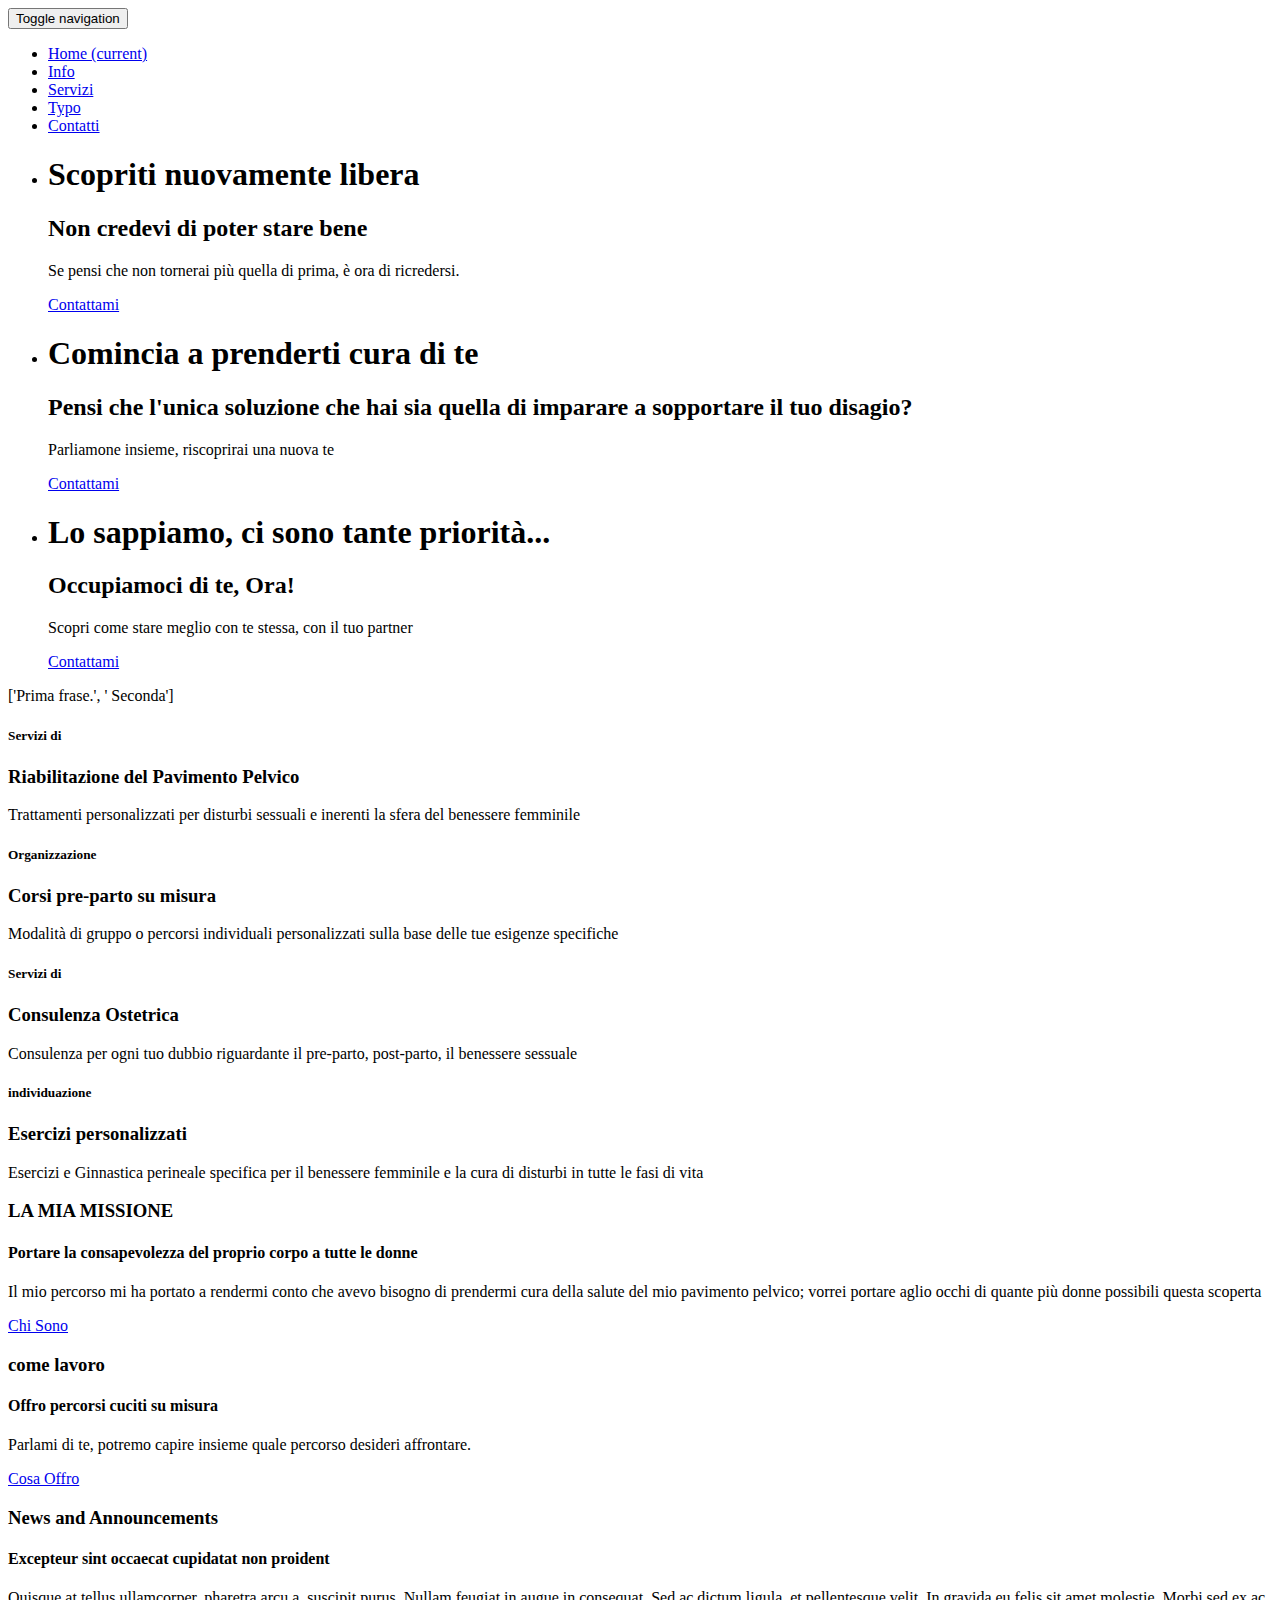
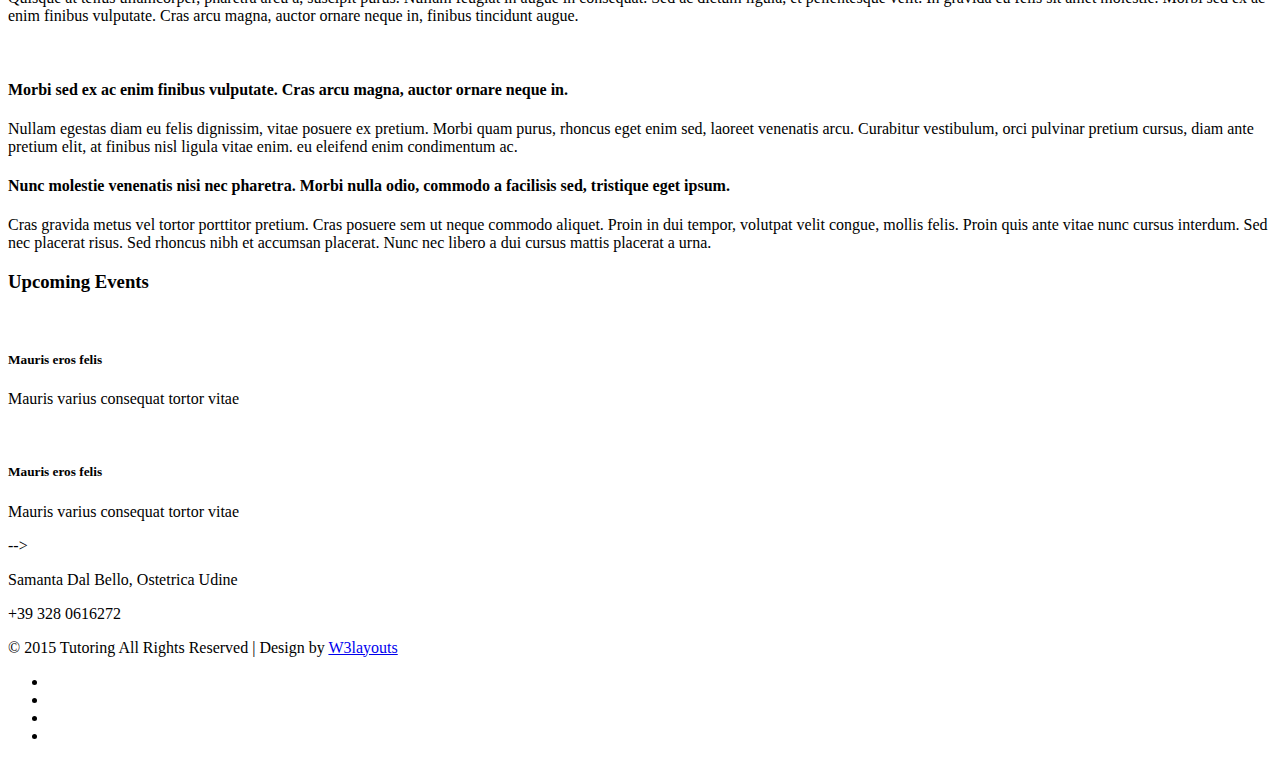
==== index.html @ bc003af5 "aggiunta funzione typed" ====
<!--A Design by W3layouts
Author: W3layout
Author URL: http://w3layouts.com
License: Creative Commons Attribution 3.0 Unported
License URL: http://creativecommons.org/licenses/by/3.0/
-->
<!DOCTYPE html>
<html>
<head>
<title>Samanta Dal Bello | Ostetrica</title>
<meta name="viewport" content="width=device-width, initial-scale=1">
<meta http-equiv="Content-Type" content="text/html; charset=utf-8" />
<meta name="keywords" content="Tutoring Responsive web template, Bootstrap Web Templates, Flat Web Templates, Andriod Compatible web template, 
Smartphone Compatible web template, free webdesigns for Nokia, Samsung, LG, SonyErricsson, Motorola web design" />
<script type="application/x-javascript"> addEventListener("load", function() { setTimeout(hideURLbar, 0); }, false); function hideURLbar(){ window.scrollTo(0,1); } </script>
<link href="css/bootstrap.css" rel='stylesheet' type='text/css' />
<link href="css/style.css" rel='stylesheet' type='text/css' />
<script src="js/jquery.min.js"></script>
<script src="js/bootstrap.js"></script>
<!----aggiunto script per typed---->
<script src="https://unpkg.com/typed.js@2.1.0/dist/typed.umd.js"></script>	
<!---- start-smoth-scrolling---->
<script type="text/javascript" src="js/move-top.js"></script>
<script type="text/javascript" src="js/easing.js"></script>
<script type="text/javascript">
			jQuery(document).ready(function($) {
				$(".scroll").click(function(event){		
					event.preventDefault();
					$('html,body').animate({scrollTop:$(this.hash).offset().top},1000);
				});
			});
		</script>
<!--start-smoth-scrolling-->
</head>
<body>
	<!--start-header-->
	<div class="header" id="home">
		<nav class="navbar navbar-default">
			<div class="container-fluid">
			<!-- Brand and toggle get grouped for better mobile display -->
			<div class="navbar-header">
				<button type="button" class="navbar-toggle collapsed" data-toggle="collapse" data-target="#bs-example-navbar-collapse-1" aria-expanded="false">
				<span class="sr-only">Toggle navigation</span>
				<span class="icon-bar"></span>
				<span class="icon-bar"></span>
				<span class="icon-bar"></span>
				</button>
				<a class="navbar-brand" href="index.html"><img src="images/logo.png" alt="" /></a>
			</div>
			<!-- Collect the nav links, forms, and other content for toggling -->
			<div class="collapse navbar-collapse" id="bs-example-navbar-collapse-1">
				<ul class="nav navbar-nav">
					<li class="active"><a href="index.html" class="hvr-bounce-to-top">Home <span class="sr-only">(current)</span></a></li>
					<li><a href="about.html" class="hvr-bounce-to-top">Info</a></li>
					<li><a href="services.html" class="hvr-bounce-to-top">Servizi</a></li>
					<li><a href="typo.html" class="hvr-bounce-to-top">Typo</a></li>
					<li><a href="contact.html" class="hvr-bounce-to-top">Contatti</a></li>
				</ul>
				<div class="clearfix"></div>
			</div><!-- /.navbar-collapse -->
			</div><!-- /.container-fluid -->
		</nav>
	</div>
	<!--end-header-->
	<!--start-banner-->
	<div class="banner">
		<div class="container">
			<section class="slider">
				<div class="flexslider">
					<ul class="slides">
						<li>
							<div class="banner-top">
								<h1>Scopriti nuovamente libera</h1>
								<h2>Non credevi di poter stare bene</h2>
								<p>Se pensi che non tornerai più quella di prima, è ora di ricredersi. </p></p>
								<div class="bnr-btn">
									<a href="/contact.html" class="hvr-shutter-out-horizontal">Contattami</a>
								</div>
							</div>
						</li>
						<li>
							<div class="banner-top">
								<h1>Comincia a prenderti cura di te</h1>
								<h2>Pensi che l'unica soluzione che hai sia quella di imparare a sopportare il tuo disagio?</h2>
								<p>Parliamone insieme, riscoprirai una nuova te</p>
								<div class="bnr-btn">
									<a href="/contact.html" class="hvr-shutter-out-horizontal">Contattami</a>
								</div>
							</div>
						</li>
						<li>
							<div class="banner-top">
								<h1>Lo sappiamo, ci sono tante priorità...</h1>
								<h2>Occupiamoci di te, Ora!</h2>
								<p>Scopri come stare meglio con te stessa, con il tuo partner</p>
								<div class="bnr-btn">
									<a href="/contact.html" class="hvr-shutter-out-horizontal">Contattami</a>
								</div>
							</div>
						</li>
					</ul>
				</div>
			</section>
		</div>
	</div>
	<!--end-banner-->
	<!--FlexSlider-->
	<link rel="stylesheet" href="css/flexslider.css" type="text/css" media="screen" />
	<script defer src="js/jquery.flexslider.js"></script>
	<script type="text/javascript">
    $(function(){
      SyntaxHighlighter.all();
    });
    $(window).load(function(){
      $('.flexslider').flexslider({
        animation: "slide",
        start: function(slider){
          $('body').removeClass('loading');
        }
      });
    });
  </script>
	<!--End-slider-script-->
<!--TYPE--><div class="join">
		<div class="container">
			<div class="join-main">
				

	<span id="element">['Prima frase.', ' Seconda'] </span>

  <!-- Load library from the CDN -->
  <script src="https://unpkg.com/typed.js@2.1.0/dist/typed.umd.js"></script>

  <!-- Setup and start animation! -->
  <script>
    var typed = new Typed('#element', {
      strings: ['<i>First</i> sentence.', '&amp; a second sentence.'],
      typeSpeed: 50,
    });
  </script>
		</div>
		</div>
	</div>
	
	<!--start-provide-->
	<div class="provide">
		<div class="col-md-3 provide-left provide-one">
			<h5>Servizi di</h5>
			<h3>Riabilitazione del Pavimento Pelvico</h3>
			<p>Trattamenti personalizzati per disturbi sessuali e inerenti la sfera del benessere femminile</p>
		</div>
		<div class="col-md-3 provide-left provide-two">
			<h5>Organizzazione</h5>
			<h3>Corsi pre-parto su misura</h3>
			<p>Modalità di gruppo o percorsi individuali personalizzati sulla base delle tue esigenze specifiche</p>
		</div>
		<div class="col-md-3 provide-left provide-tre">
			<h5>Servizi di </h5>
			<h3>Consulenza Ostetrica</h3>
			<p>Consulenza per ogni tuo dubbio riguardante il pre-parto, post-parto, il benessere sessuale</p>
		</div>
		<div class="col-md-3 provide-left provide-four">
			<h5>individuazione</h5>
			<h3>Esercizi personalizzati</h3>
			<p>Esercizi e Ginnastica perineale specifica per il benessere femminile e la cura di disturbi in tutte le fasi di vita</p>
		</div>
		<div class="clearfix"></div>
	</div>
	<!--end-provide-->
	<!--start-welcome-->
	<div class="welcome">
		<div class="container">
			<div class="welcome-top">
				<div class="col-md-6 welcome-left">
					<h3>LA MIA MISSIONE</h3>
					<h4>Portare la consapevolezza del proprio corpo a tutte le donne</h4>
					<p>Il mio percorso mi ha portato a rendermi conto che avevo bisogno di prendermi cura della salute del mio pavimento pelvico; vorrei portare aglio occhi di quante più donne possibili questa scoperta </p>
					<div class="w-btn">
						<a href="/about.html" class="hvr-shutter-out-horizontal">Chi Sono</a>
					</div>
				</div>
				<div class="col-md-6 welcome-left">
					<h3>come lavoro</h3>
					<h4>Offro percorsi cuciti su misura</h4>
					<p>Parlami di te, potremo capire insieme quale percorso desideri affrontare.</p>
					<div class="w-btn">
						<a href="/services.html" class="hvr-shutter-out-horizontal">Cosa Offro</a>
					</div>
				</div>
				<div class="clearfix"></div>
			</div>
		</div>
	</div>
	<!--end-welcome-->
	<!--start-join--><!--
	<div class="join">
		<div class="container">
			<div class="join-main">
				<div class="col-md-3 join-left">
					<span class="glyphicon glyphicon-time" aria-hidden="true"></span>
					<h4>massa blandit</h4>
					<p>Proin fermentum diam eu massa blandit, congue finibus ante pulvinar. Aliquam lacinia odio eros.</p>
				</div>
				<div class="col-md-3 join-left">
					<span class="glyphicon glyphicon-user" aria-hidden="true"></span>
					<h4>congue finibus</h4>
					<p>Proin fermentum diam eu massa blandit, congue finibus ante pulvinar. Aliquam lacinia odio eros.</p>
				</div>
				<div class="col-md-3 join-left">
					<span class="glyphicon glyphicon-map-marker" aria-hidden="true"></span>
					<h4>Aliquam lacinia</h4>
					<p>Proin fermentum diam eu massa blandit, congue finibus ante pulvinar. Aliquam lacinia odio eros.</p>
				</div>
				<div class="col-md-3 join-left">
					<span class="glyphicon glyphicon-calendar" aria-hidden="true"></span>
					<h4>placerat ipsum</h4>
					<p>Proin fermentum diam eu massa blandit, congue finibus ante pulvinar. Aliquam lacinia odio eros.</p>
				</div>
				<div class="clearfix"></div>
			</div>
		</div>
	</div>
	-->
	<!--end-join-->
	<!--start-news-->
	<div class="news">
		<div class="container">
			<div class="news-top">
				<div class="col-md-8 news-left">
					<div class="news-heading">
						<h3>News and Announcements</h3>
					</div>
					<div class="news-bottom">
						<h4>Excepteur sint occaecat cupidatat non proident</h4>
						<p>Quisque at tellus ullamcorper, pharetra arcu a, suscipit purus. Nullam feugiat in augue in consequat. Sed ac dictum ligula, et pellentesque velit. In gravida eu felis sit amet molestie. Morbi sed ex ac enim finibus vulputate. Cras arcu magna, auctor ornare neque in, finibus tincidunt augue. </p>
						<div class="news-one">
							<div class="news-one-left">
								<img src="images/n-1.jpg" alt="" />
							</div>
							<div class="news-one-right">
								<h4>Morbi sed ex ac enim finibus vulputate. Cras arcu magna, auctor ornare neque in.</h4>
								<p>Nullam egestas diam eu felis dignissim, vitae posuere ex pretium. Morbi quam purus, rhoncus eget enim sed, laoreet venenatis arcu. Curabitur vestibulum, orci pulvinar pretium cursus, diam ante pretium elit, at finibus nisl ligula vitae enim. eu eleifend enim condimentum ac.</p>
							</div>
							<div class="clearfix"></div>
						</div>
						<div class="news-one">
							<h4>Nunc molestie venenatis nisi nec pharetra. Morbi nulla odio, commodo a facilisis sed, tristique eget ipsum.</h4>
							<p>Cras gravida metus vel tortor porttitor pretium. Cras posuere sem ut neque commodo aliquet. Proin in dui tempor, volutpat velit congue, mollis felis. Proin quis ante vitae nunc cursus interdum. Sed nec placerat risus. Sed rhoncus nibh et accumsan placerat. Nunc nec libero a dui cursus mattis placerat a urna.</p>
						</div>
					</div>
				</div>
				<div class="col-md-4 news-right">
					<div class="news-heading">
						<h3>Upcoming Events</h3>
					</div>
					<div class="news-btm">
						<div class="news-1">
							<img src="images/n-2.jpg" alt="" />
							<div class="n-1">
								<h5>Mauris eros felis</h5>
								<p>Mauris varius consequat tortor vitae</p>
							</div>
						</div>
						<div class="news-1">
							<img src="images/n-3.jpg" alt="" />
							<div class="n-1">
								<h5>Mauris eros felis</h5>
								<p>Mauris varius consequat tortor vitae</p>
							</div>
						</div>
					</div>
				</div>
				<div class="clearfix"></div>
			</div>
		</div>
	</div>
	<!--end-news-->
	<!--start-teacher--><!--
	<div class="teacher">
		<div class="container">
			<div class="teacher-top">
				<h3>our staff</h3>
			</div>
			<div class="teacher-main">
				<div class="teacher-left">
					<img src="images/t-1.jpg" alt="" />
					<h4>Sarah Smith</h4>
					<p>Nunc nec libero a dui cursus mattis placerat a urna.</p>
				</div>
				<div class="teacher-left">
					<img src="images/t-2.jpg" alt="" />
					<h4>Milla Row</h4>
					<p>Nunc nec libero a dui cursus mattis placerat a urna.</p>
				</div>
				<div class="teacher-left">
					<img src="images/t-3.jpg" alt="" />
					<h4>John Franklin</h4>
					<p>Nunc nec libero a dui cursus mattis placerat a urna.</p>
				</div>
				<div class="teacher-left">
					<img src="images/t-4.jpg" alt="" />
					<h4>Amina Wilson</h4>
					<p>Nunc nec libero a dui cursus mattis placerat a urna.</p>
				</div>
				<div class="teacher-left">
					<img src="images/t-5.jpg" alt="" />
					<h4>Jack Jones</h4>
					<p>Nunc nec libero a dui cursus mattis placerat a urna.</p>
				</div>
				<div class="clearfix"></div>
			</div>
		</div>
	</div>
	<!--end-teacher-->-->
	<!--start-footer-->
	<div class="footer">
		<div class="container">
			<div class="footer-main">
				<div class="col-md-4 footer-left">
					<span class="glyphicon glyphicon-map-marker map-marker" aria-hidden="true"></span>
					<p>Samanta Dal Bello, <span>Ostetrica</span> Udine</p>
				</div>
				<div class="col-md-4 footer-left">
					<span class="glyphicon glyphicon-phone map-marker" aria-hidden="true"></span>
					<p>+39 328 0616272 <span> </span> </p>
				</div>
				<div class="col-md-4 footer-left">
					<p class="footer-class">© 2015 Tutoring All Rights Reserved | Design by  <a href="http://w3layouts.com/" target="_blank">W3layouts</a> </p>
					<ul>
						<li><a href="#"><span class="fb"></span></a></li>
						<li><a href="#"><span class="twit"></span></a></li>
						<li><a href="#"><span class="rss"></span></a></li>
						<li><a href="#"><span class="ggl"></span></a></li>
					</ul>
				</div>
				<div class="clearfix"></div>
			</div>
		</div>
		<script type="text/javascript">
									$(document).ready(function() {
										/*
										var defaults = {
								  			containerID: 'toTop', // fading element id
											containerHoverID: 'toTopHover', // fading element hover id
											scrollSpeed: 1200,
											easingType: 'linear' 
								 		};
										*/
										
										$().UItoTop({ easingType: 'easeOutQuart' });
										
									});
								</script>
		<a href="#home" id="toTop" class="scroll" style="display: block;"> <span id="toTopHover" style="opacity: 1;"> </span></a>
	</div>
	<!--end-footer-->
</body>
</html>
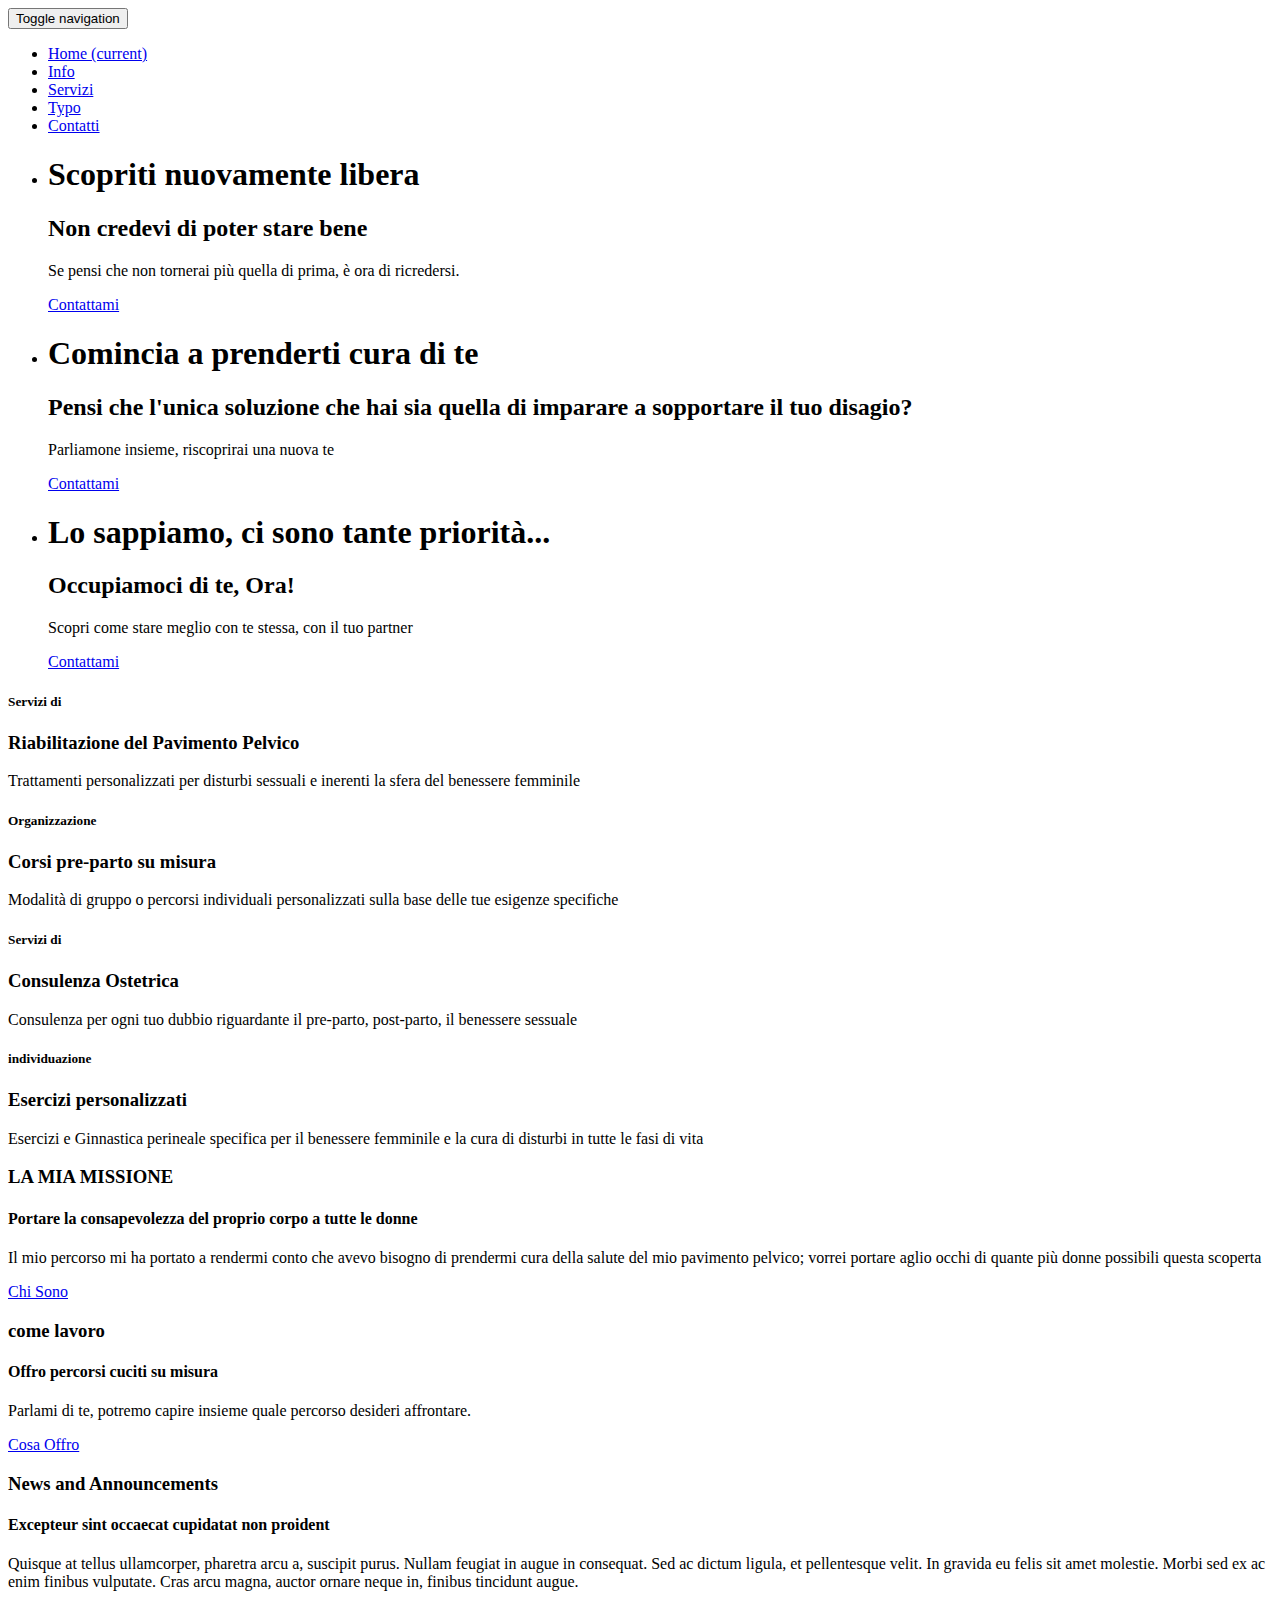
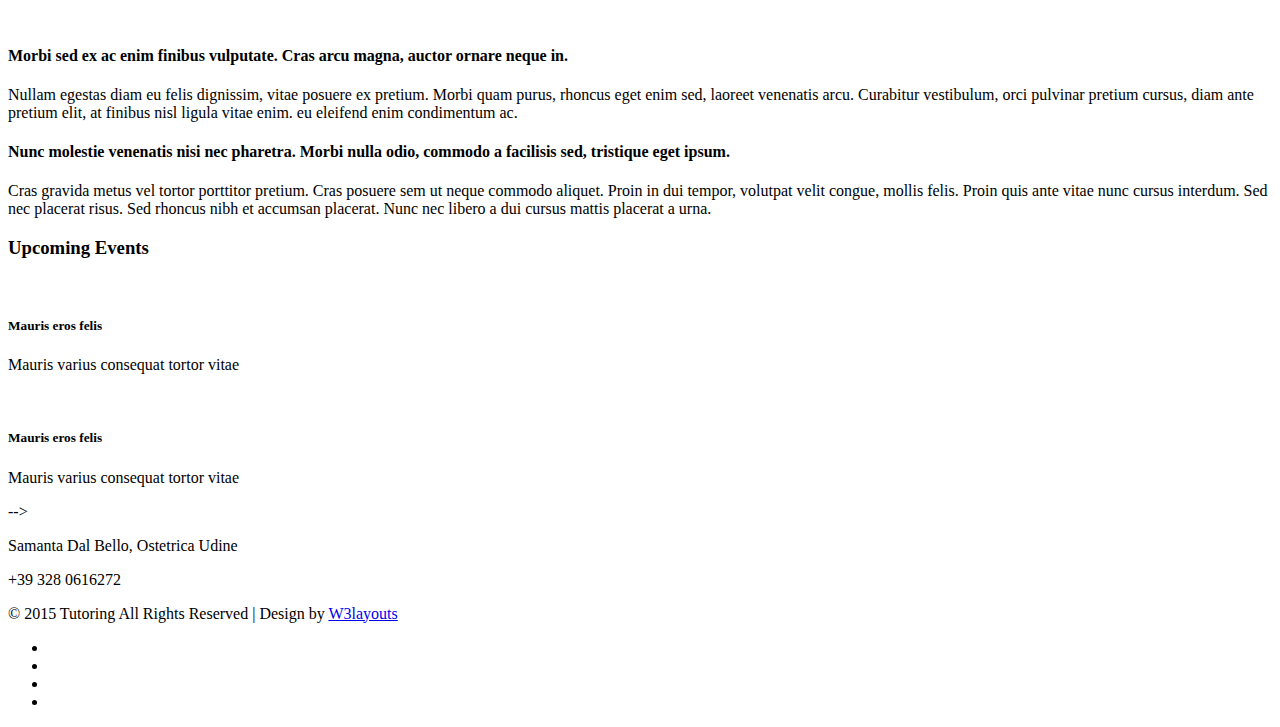
==== commit 2d9f90ae: "Update index.html" ====
--- a/index.html
+++ b/index.html
@@ -18,7 +18,7 @@
 <script src="js/jquery.min.js"></script>
 <script src="js/bootstrap.js"></script>
 <!----aggiunto script per typed---->
-<script src="https://unpkg.com/typed.js@2.1.0/dist/typed.umd.js"></script>	
+	
 <!---- start-smoth-scrolling---->
 <script type="text/javascript" src="js/move-top.js"></script>
 <script type="text/javascript" src="js/easing.js"></script>
@@ -121,12 +121,10 @@
     });
   </script>
 	<!--End-slider-script-->
-<!--TYPE--><div class="join">
-		<div class="container">
-			<div class="join-main">
+<!--TYPE-->
 				
 
-	<span id="element">['Prima frase.', ' Seconda'] </span>
+	<span id="element"></span>
 
   <!-- Load library from the CDN -->
   <script src="https://unpkg.com/typed.js@2.1.0/dist/typed.umd.js"></script>
@@ -134,10 +132,15 @@
   <!-- Setup and start animation! -->
   <script>
     var typed = new Typed('#element', {
-      strings: ['<i>First</i> sentence.', '&amp; a second sentence.'],
+      strings: ['Questa è la <i>tua</i> occasione.', 'puoi fare il primo passo.', 'Sei coraggiosa'],
       typeSpeed: 50,
     });
   </script>
+<div class="join">
+		<div class="container">
+			<div class="join-main">
+<span id="element"></span>
+	
 		</div>
 		</div>
 	</div>
